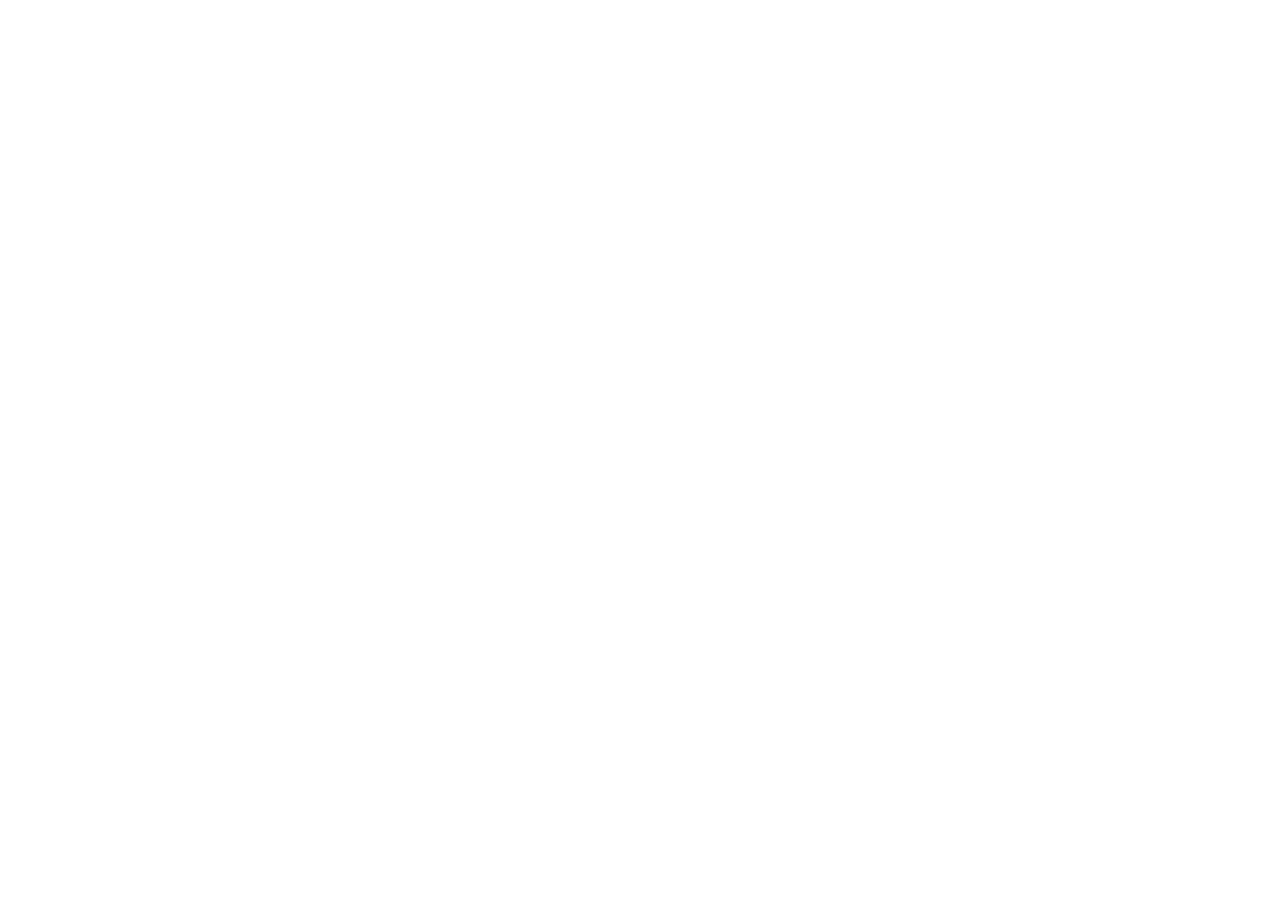
==== HW-10/index.html @ af8cc8dd "Week 10 and 11" ====
<!DOCTYPE html>
<html>
  <head>
    <meta name="viewport" content="width=device-width, initial-scale=1.0">
    <title>Pure Pom Power</title>
      <link rel="stylesheet" type="text/css" href="style.css">
  </head>
  <body>
  </body>
</html>
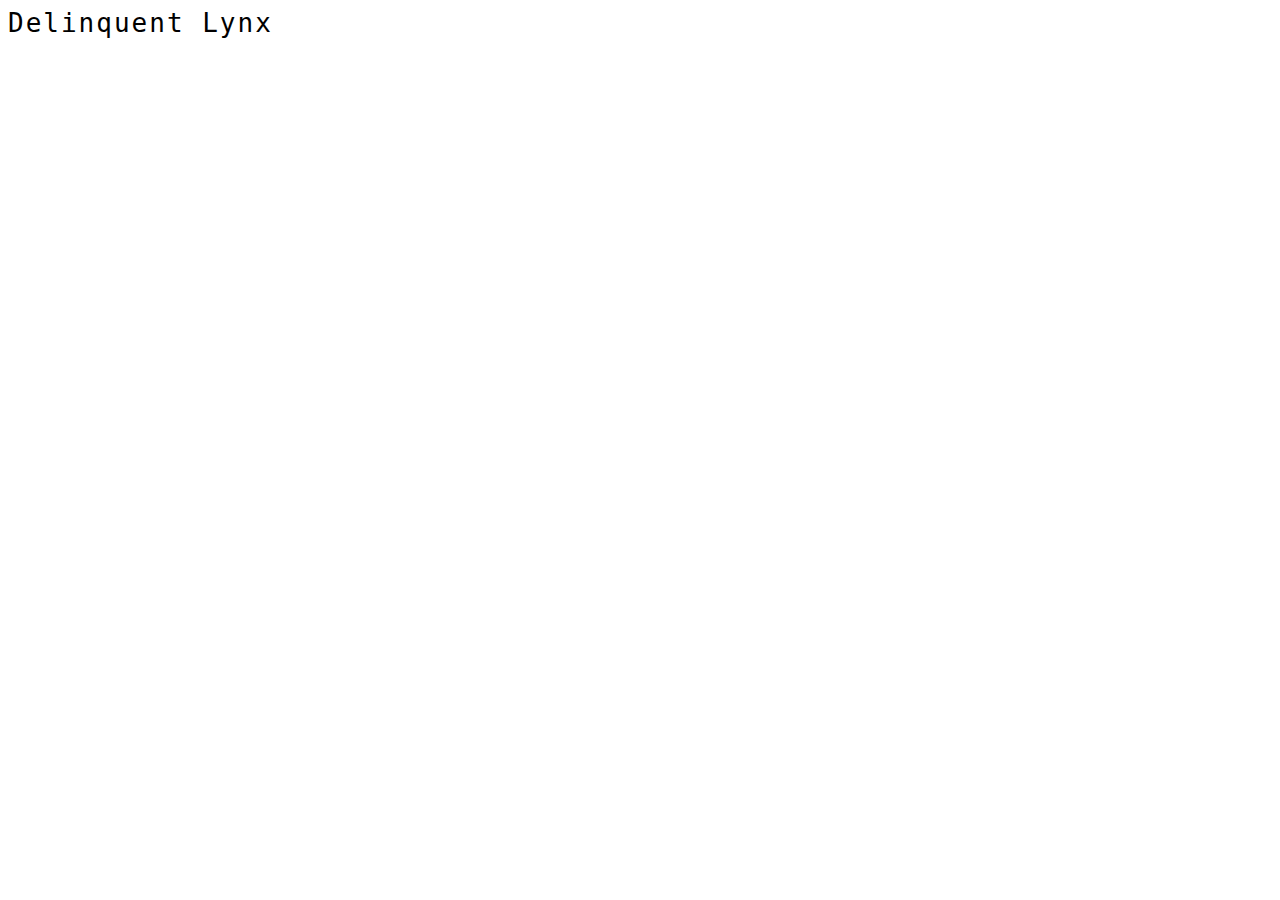
==== commit 73b0418d: "Week 10-HW" ====
--- a/HW-10/index.html
+++ b/HW-10/index.html
@@ -4,6 +4,8 @@
     <meta name="viewport" content="width=device-width, initial-scale=1.0">
     <title>Pure Pom Power</title>
       <link rel="stylesheet" type="text/css" href="style.css">
+      <div class="title"> Delinquent Lynx </div>
+      
   </head>
   <body>
   </body>
--- a/HW-10/style.css
+++ b/HW-10/style.css
@@ -0,0 +1,12 @@
+body{
+  background-color: white;
+}
+
+.title{
+  font-family: monospace;
+  font-size: 200%;
+  font-weight: lighter;
+  letter-spacing: 2px;
+  color: 
+
+}
